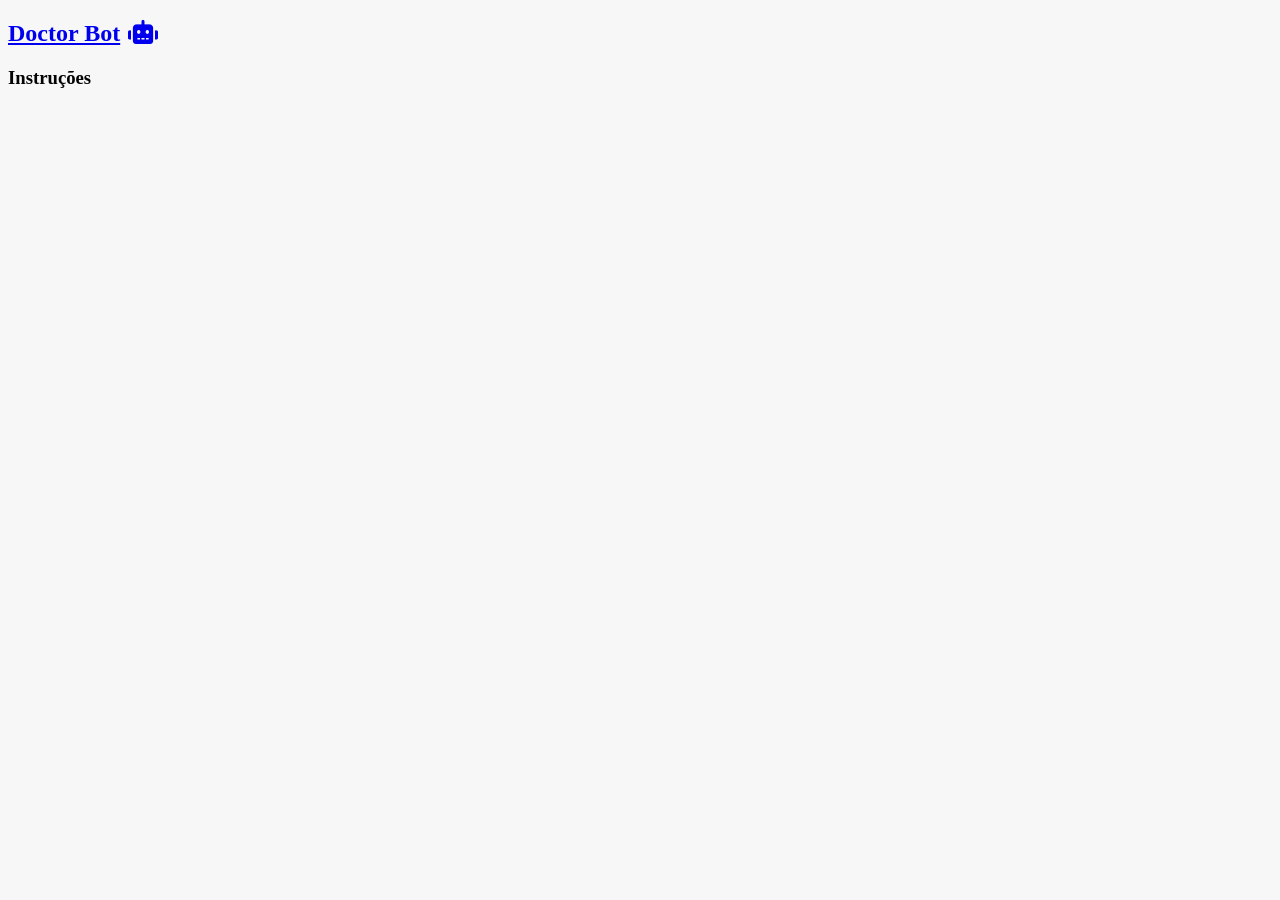
==== index.html @ 1f17d3d5 "moved index" ====
<!DOCTYPE html>
<html lang="en">
<head>
    <meta charset='utf-8'>
    <meta http-equiv='X-UA-Compatible' content='IE=edge'>
    <title>Doctor Bot</title>
    
    <meta name="viewport" content="width=device-width, initial-scale=1, shrink-to-fit=no">
    
    <link rel="stylesheet" href="https://use.fontawesome.com/releases/v5.8.2/css/all.css">
    <link href="css/bootstrap.min.css" rel="stylesheet">
    <link rel="stylesheet" href="css/main.css">

</head>
<body>
    <nav class="navbar navbar-light">
        <a class="navbar-brand" href="#">
          <h2>Doctor Bot<i class="fas fa-robot"></i></h2>
        </a>
    </nav>
    <div class="container-fluid">
        <div class="row">
            <div class="col-md-4" id="painel">
                <h3 class="text-center">Instruções</h3>
                <div class="card bg-primary mb-3 text-center" id="card-1">
                    <div class="card-body text-center">
                      <h5 class="card-title">Primeiro Passo</h5>
                      <p class="card-text">Vamos a consulta! O DoctorBot irá te pedir para informar os sintomas que está sentindo.</p>
                    </div>
                  </div>
                <div class="card bg-primary mb-3" id="card-2">
                    <div class="card-body text-center">
                      <h5 class="card-title">Segundo Passo</h5>
                      <p class="card-text">Agora, o Doctor Bot precisa te conhecer um pouco para concluir a sua consulta. Ele irá perguntar o seu gênero e a sua idade.</p>
                    </div>
                </div>
                <div class="card bg-primary mb-3" id="card-3">
                    <div class="card-body text-center">
                      <h5 class="card-title">Terceiro Passo</h5>
                      <p class="card-text">Pronto! Após informar todos os sintomas e os dados pessoais, o Doctor Bot te mostrará os possíveis diagnósticos com a porcentagem de assertividade em relação aos sintomas analisados.</p>
                      <p class="card-text">E caso você deseje, ele também irá recomendar um médico próximo, com localização e número do whatsapp.</p>

                    </div>
                </div>
            </div>
            <div class="col-md-8" id="chat">
                <iframe frameborder="0" width="100%" height="100%" src="https://web-chat.global.assistant.watson.cloud.ibm.com/preview.html?region=us-south&integrationID=946999b0-4ea4-461a-b5f3-8e2d4cffe0d3&serviceInstanceID=fe2ef5e2-e35b-4c73-80e5-f299e6647b80"></iframe>
            </div>
          </div>
    </div>
    
    <script>
      window.watsonAssistantChatOptions = {
          integrationID: "5504a44e-e4af-4254-8021-630935019f9d", // The ID of this integration.
          region: "us-south", // The region your integration is hosted in.
          serviceInstanceID: "fe2ef5e2-e35b-4c73-80e5-f299e6647b80", // The ID of your service instance.
          onLoad: function(instance) { instance.render(); }
        };
      setTimeout(function(){
        const t=document.createElement('script');
        t.src="https://web-chat.global.assistant.watson.appdomain.cloud/loadWatsonAssistantChat.js";
        document.head.appendChild(t);
      });
    </script>
    
    <script src="https://code.jquery.com/jquery-3.2.1.slim.min.js" integrity="sha384-KJ3o2DKtIkvYIK3UENzmM7KCkRr/rE9/Qpg6aAZGJwFDMVNA/GpGFF93hXpG5KkN" crossorigin="anonymous"></script>
    <script src="https://cdnjs.cloudflare.com/ajax/libs/popper.js/1.12.9/umd/popper.min.js" integrity="sha384-ApNbgh9B+Y1QKtv3Rn7W3mgPxhU9K/ScQsAP7hUibX39j7fakFPskvXusvfa0b4Q" crossorigin="anonymous"></script>
    <script src="https://maxcdn.bootstrapcdn.com/bootstrap/4.0.0/js/bootstrap.min.js" integrity="sha384-JZR6Spejh4U02d8jOt6vLEHfe/JQGiRRSQQxSfFWpi1MquVdAyjUar5+76PVCmYl" crossorigin="anonymous"></script>
</body>
</html>
---- css/main.css ----
body {
    background-color: #f7f7f7;
}

h5 {
    font-weight: bold;
    color: #f7f7f7;
}

p {
    color: #f7f7f7; 
}

i {
    margin-left: 0.5rem!important;
}

h3 {
    color: #050404;
    margin-bottom: 1rem!important;
}


@media only screen and (max-width: 767px) {
    #chat {
        display: none;
    }
}
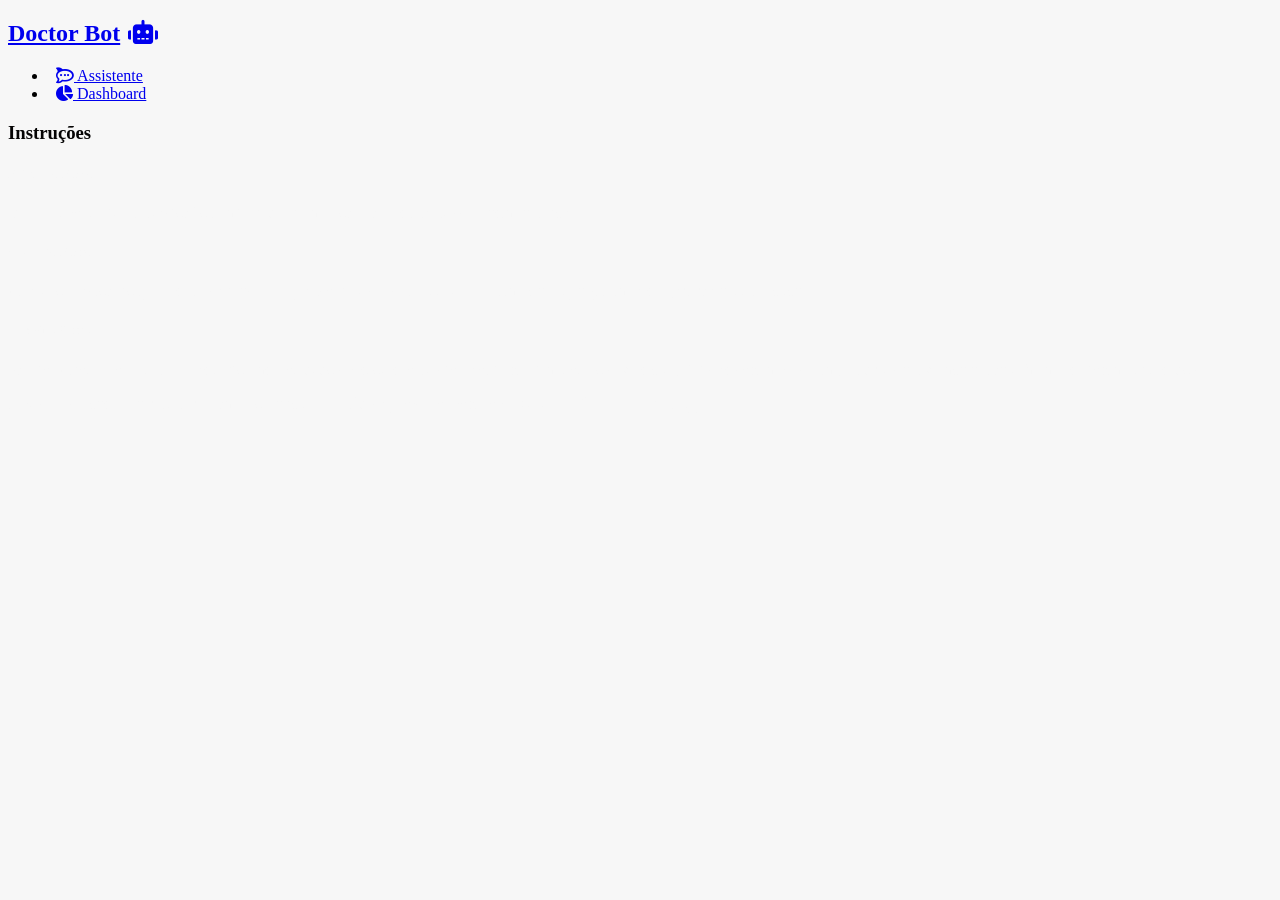
==== commit 3dd52f88: "dashboard e js" ====
--- a/index.html
+++ b/index.html
@@ -1,70 +1,96 @@
 <!DOCTYPE html>
 <html lang="en">
+
 <head>
-    <meta charset='utf-8'>
-    <meta http-equiv='X-UA-Compatible' content='IE=edge'>
-    <title>Doctor Bot</title>
-    
-    <meta name="viewport" content="width=device-width, initial-scale=1, shrink-to-fit=no">
-    
-    <link rel="stylesheet" href="https://use.fontawesome.com/releases/v5.8.2/css/all.css">
-    <link href="css/bootstrap.min.css" rel="stylesheet">
-    <link rel="stylesheet" href="css/main.css">
+  <meta charset='utf-8'>
+  <meta http-equiv='X-UA-Compatible' content='IE=edge'>
+  <title>Doctor Bot</title>
+
+  <meta name="viewport" content="width=device-width, initial-scale=1, shrink-to-fit=no">
+
+  <link rel="stylesheet" href="https://use.fontawesome.com/releases/v5.8.2/css/all.css">
+  <link href="css/bootstrap.min.css" rel="stylesheet">
+  <link rel="stylesheet" href="css/main.css">
 
 </head>
+
 <body>
-    <nav class="navbar navbar-light">
-        <a class="navbar-brand" href="#">
-          <h2>Doctor Bot<i class="fas fa-robot"></i></h2>
-        </a>
-    </nav>
-    <div class="container-fluid">
-        <div class="row">
-            <div class="col-md-4" id="painel">
-                <h3 class="text-center">Instruções</h3>
-                <div class="card bg-primary mb-3 text-center" id="card-1">
-                    <div class="card-body text-center">
-                      <h5 class="card-title">Primeiro Passo</h5>
-                      <p class="card-text">Vamos a consulta! O DoctorBot irá te pedir para informar os sintomas que está sentindo.</p>
-                    </div>
-                  </div>
-                <div class="card bg-primary mb-3" id="card-2">
-                    <div class="card-body text-center">
-                      <h5 class="card-title">Segundo Passo</h5>
-                      <p class="card-text">Agora, o Doctor Bot precisa te conhecer um pouco para concluir a sua consulta. Ele irá perguntar o seu gênero e a sua idade.</p>
-                    </div>
-                </div>
-                <div class="card bg-primary mb-3" id="card-3">
-                    <div class="card-body text-center">
-                      <h5 class="card-title">Terceiro Passo</h5>
-                      <p class="card-text">Pronto! Após informar todos os sintomas e os dados pessoais, o Doctor Bot te mostrará os possíveis diagnósticos com a porcentagem de assertividade em relação aos sintomas analisados.</p>
-                      <p class="card-text">E caso você deseje, ele também irá recomendar um médico próximo, com localização e número do whatsapp.</p>
+  <nav class="navbar navbar-expand-lg navbar-light bg-light">
+    <a class="navbar-brand" href="index.html">
+      <h2>Doctor Bot<i class="fas fa-robot"></i></h2>
+    </a>
 
-                    </div>
-                </div>
-            </div>
-            <div class="col-md-8" id="chat">
-                <iframe frameborder="0" width="100%" height="100%" src="https://web-chat.global.assistant.watson.cloud.ibm.com/preview.html?region=us-south&integrationID=946999b0-4ea4-461a-b5f3-8e2d4cffe0d3&serviceInstanceID=fe2ef5e2-e35b-4c73-80e5-f299e6647b80"></iframe>
-            </div>
+    <div class="collapse navbar-collapse" id="conteudoNavbarSuportado">
+      <ul class="navbar-nav mr-auto">
+        <li class="nav-item active">
+          <a class="nav-link" href="index.html"> <i class="fab fa-rocketchat"></i> Assistente <span
+              class="sr-only">(página atual)</span></a>
+        </li>
+        <li class="nav-item">
+          <a class="nav-link" href="dashboard.html"><i class="fas fa-chart-pie"></i> Dashboard</a>
+        </li>
+      </ul>
+    </div>
+  </nav>
+  <div class="container-fluid">
+    <div class="row">
+      <div class="col-md-4" id="painel">
+        <h3 class="text-center">Instruções</h3>
+        <div class="card bg-primary mb-3 text-center" id="card-1">
+          <div class="card-body text-center">
+            <h5 class="card-title">Primeiro Passo</h5>
+            <p class="card-text">Vamos a consulta! O DoctorBot irá te pedir para informar os sintomas que está sentindo.
+            </p>
           </div>
+        </div>
+        <div class="card bg-primary mb-3" id="card-2">
+          <div class="card-body text-center">
+            <h5 class="card-title">Segundo Passo</h5>
+            <p class="card-text">Agora, o Doctor Bot precisa te conhecer um pouco para concluir a sua consulta. Ele irá
+              perguntar o seu gênero e a sua idade.</p>
+          </div>
+        </div>
+        <div class="card bg-primary mb-3" id="card-3">
+          <div class="card-body text-center">
+            <h5 class="card-title">Terceiro Passo</h5>
+            <p class="card-text">Pronto! Após informar todos os sintomas e os dados pessoais, o Doctor Bot te mostrará
+              os possíveis diagnósticos com a porcentagem de assertividade em relação aos sintomas analisados.</p>
+            <p class="card-text">E caso você deseje, ele também irá recomendar um médico próximo, com localização e
+              número do whatsapp.</p>
+
+          </div>
+        </div>
+      </div>
+      <div class="col-md-8" id="chat">
+        <iframe frameborder="0" width="100%" height="100%"
+          src="https://web-chat.global.assistant.watson.cloud.ibm.com/preview.html?region=us-south&integrationID=946999b0-4ea4-461a-b5f3-8e2d4cffe0d3&serviceInstanceID=fe2ef5e2-e35b-4c73-80e5-f299e6647b80"></iframe>
+      </div>
     </div>
-    
-    <script>
-      window.watsonAssistantChatOptions = {
-          integrationID: "5504a44e-e4af-4254-8021-630935019f9d", // The ID of this integration.
-          region: "us-south", // The region your integration is hosted in.
-          serviceInstanceID: "fe2ef5e2-e35b-4c73-80e5-f299e6647b80", // The ID of your service instance.
-          onLoad: function(instance) { instance.render(); }
-        };
-      setTimeout(function(){
-        const t=document.createElement('script');
-        t.src="https://web-chat.global.assistant.watson.appdomain.cloud/loadWatsonAssistantChat.js";
-        document.head.appendChild(t);
-      });
-    </script>
-    
-    <script src="https://code.jquery.com/jquery-3.2.1.slim.min.js" integrity="sha384-KJ3o2DKtIkvYIK3UENzmM7KCkRr/rE9/Qpg6aAZGJwFDMVNA/GpGFF93hXpG5KkN" crossorigin="anonymous"></script>
-    <script src="https://cdnjs.cloudflare.com/ajax/libs/popper.js/1.12.9/umd/popper.min.js" integrity="sha384-ApNbgh9B+Y1QKtv3Rn7W3mgPxhU9K/ScQsAP7hUibX39j7fakFPskvXusvfa0b4Q" crossorigin="anonymous"></script>
-    <script src="https://maxcdn.bootstrapcdn.com/bootstrap/4.0.0/js/bootstrap.min.js" integrity="sha384-JZR6Spejh4U02d8jOt6vLEHfe/JQGiRRSQQxSfFWpi1MquVdAyjUar5+76PVCmYl" crossorigin="anonymous"></script>
+  </div>
+
+  <script>
+    window.watsonAssistantChatOptions = {
+      integrationID: "5504a44e-e4af-4254-8021-630935019f9d", // The ID of this integration.
+      region: "us-south", // The region your integration is hosted in.
+      serviceInstanceID: "fe2ef5e2-e35b-4c73-80e5-f299e6647b80", // The ID of your service instance.
+      onLoad: function (instance) { instance.render(); }
+    };
+    setTimeout(function () {
+      const t = document.createElement('script');
+      t.src = "https://web-chat.global.assistant.watson.appdomain.cloud/loadWatsonAssistantChat.js";
+      document.head.appendChild(t);
+    });
+  </script>
+
+  <script src="https://code.jquery.com/jquery-3.2.1.slim.min.js"
+    integrity="sha384-KJ3o2DKtIkvYIK3UENzmM7KCkRr/rE9/Qpg6aAZGJwFDMVNA/GpGFF93hXpG5KkN"
+    crossorigin="anonymous"></script>
+  <script src="https://cdnjs.cloudflare.com/ajax/libs/popper.js/1.12.9/umd/popper.min.js"
+    integrity="sha384-ApNbgh9B+Y1QKtv3Rn7W3mgPxhU9K/ScQsAP7hUibX39j7fakFPskvXusvfa0b4Q"
+    crossorigin="anonymous"></script>
+  <script src="https://maxcdn.bootstrapcdn.com/bootstrap/4.0.0/js/bootstrap.min.js"
+    integrity="sha384-JZR6Spejh4U02d8jOt6vLEHfe/JQGiRRSQQxSfFWpi1MquVdAyjUar5+76PVCmYl"
+    crossorigin="anonymous"></script>
 </body>
-</html>
+
+</html>
